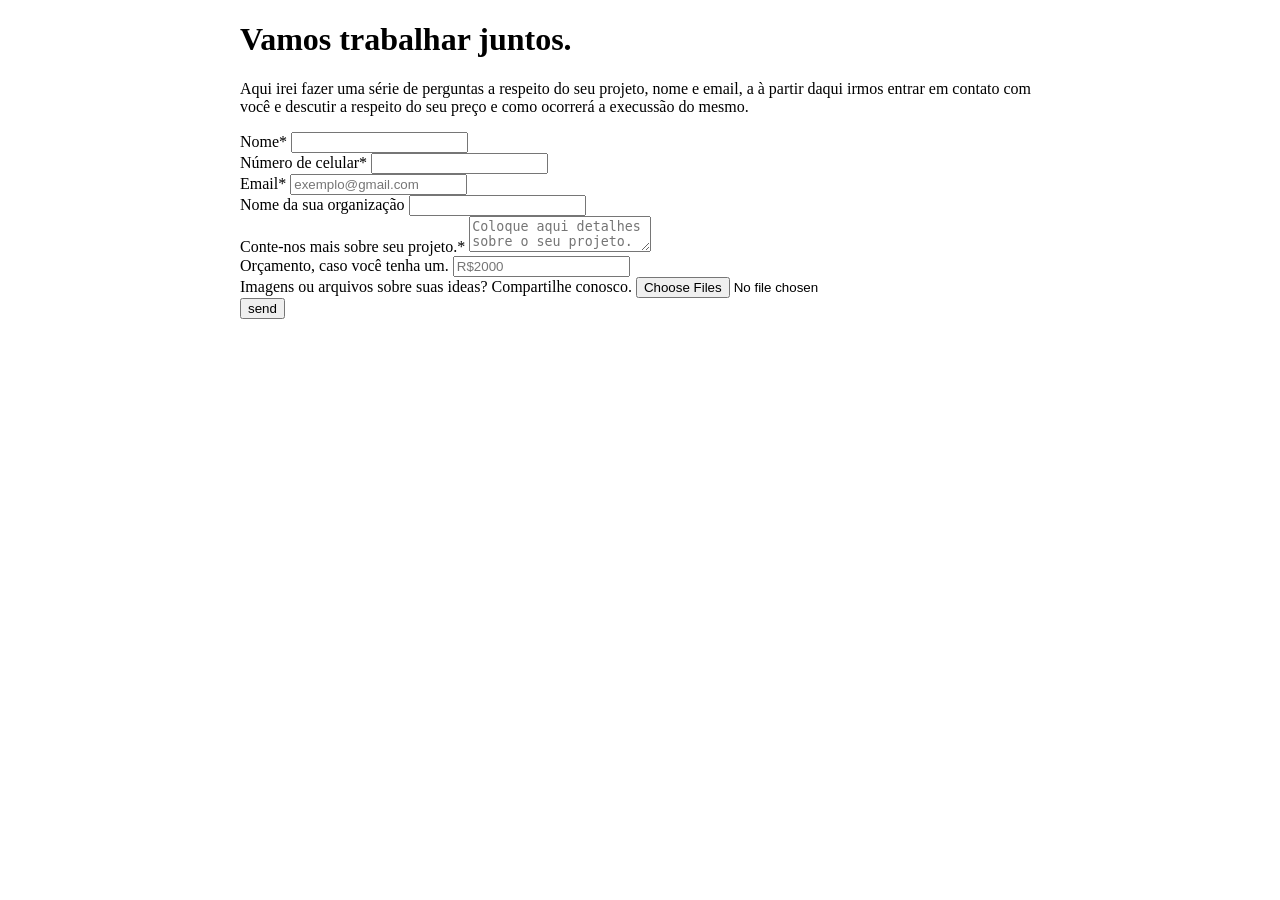
==== contact.html @ 88b87394 "Iniciando a criação do formulário que enviará os pedidos para meu email." ====
<!DOCTYPE html>
<html lang="pt-Br">
<head>
    <meta charset="UTF-8">
    <meta name="viewport" content="width=device-width, initial-scale=1.0">
    <title>Contato Nippum</title>
    <link rel="stylesheet" href="css & js/style.css">
    <script src="css & js/script.js"></script>
</head>
<body>
    <header>
        <nav></nav>
    </header>

    <main>
        <h1>Vamos trabalhar juntos.</h1>
        <p>
            Aqui irei fazer uma série de perguntas a respeito do seu projeto, nome e email, a à partir daqui irmos entrar em contato com você 
            e descutir a respeito do seu preço e como ocorrerá a execussão do mesmo.
        </p>
        <div class="box_contact">
            <form action="https://formsubmit.co/ds360988@gmail.com" method="post"></form>
                <div class="your_name">
                    <label class="client_name" for="nome_do_cliente">Nome*</label>
                    <input type="text" required>
                </div>
                <div class="tel">
                    <label class="client_number" for="numero_de_celular_do_cliente">Número de celular*</label>
                    <input type="number" name="tel_client" id="tel_client">
                </div>
                <div class="email">
                    <label class="client_email" for="email_do_cliente">Email*</label>
                    <input type="email" name="email_client" id="email_client" placeholder="exemplo@gmail.com" required>
                </div>
                <div class="organization">
                    <label class="organization_name" for="nome_da_empresa">Nome da sua organização</label>
                    <input type="text" name="organization_client" id="organization_client">
                </div>
                <div class="about_project">
                    <label class="project_about" for="detalhes_sobre_o_projeto">Conte-nos mais sobre seu projeto.*</label>
                    <textarea name="about_client_project" id="about_client_project" placeholder="Coloque aqui detalhes sobre o seu projeto."></textarea>
                </div>
                <div class="budget-value">
                    <label class="clent_buget" for="orçamento_definido_do_cliente">Orçamento, caso você tenha um.</label>
                    <input type="number" name="value_user" id="value_user" min="500" placeholder="R$2000">
                </div>
                <div class="extra_files">
                    <label class="files_reference" for="arquivos_de_referência">Imagens ou arquivos sobre suas ideas? Compartilhe conosco.</label>
                    <input type="file" name="files_about_project" id="files_about_project" multiple>
                </div>
                <button type="submit">send</button>
            </form>
        </div>
    </main>

    <footer></footer>
</body>
</html>
---- css & js/style.css ----
body{
    margin: 0 auto;
    width: 800px;
}
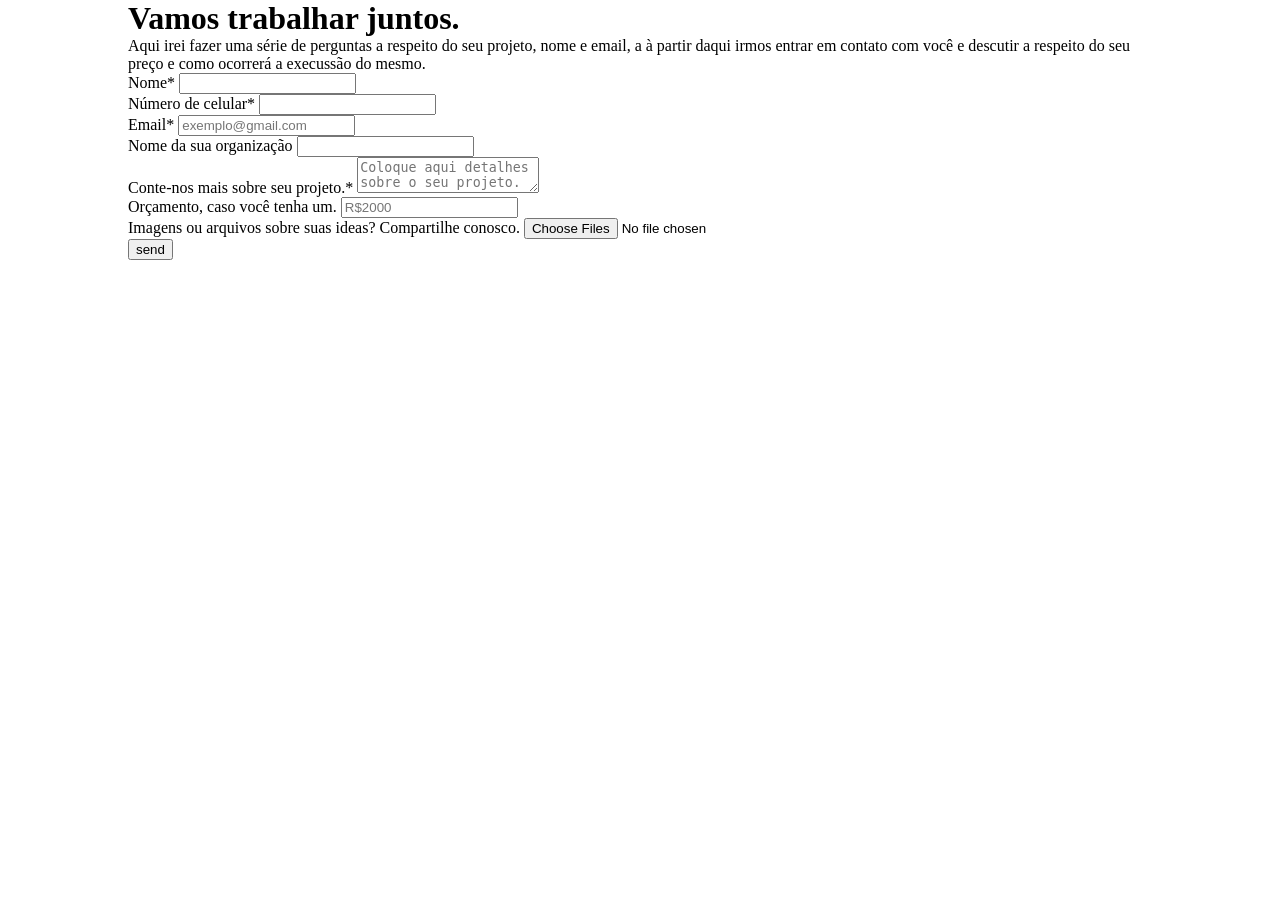
==== commit 15d380bc: "Atualizei a porra toda, no contact.html foi adicionado uma série de comandos em html para pegar info" ====
--- a/contact.html
+++ b/contact.html
@@ -19,7 +19,7 @@
             e descutir a respeito do seu preço e como ocorrerá a execussão do mesmo.
         </p>
         <div class="box_contact">
-            <form action="https://formsubmit.co/ds360988@gmail.com" method="post"></form>
+            <form action="/submit" method="post"></form>
                 <div class="your_name">
                     <label class="client_name" for="nome_do_cliente">Nome*</label>
                     <input type="text" required>
--- a/css & js/style.css
+++ b/css & js/style.css
@@ -1,4 +1,132 @@
+*{
+    margin: 0;
+}
 body{
     margin: 0 auto;
-    width: 800px;
+    width: 80%;
+}
+::selection{
+    color: blueviolet;
+    background-color: aqua;
+}
+:root{
+
+    /*Soft Pink Delight*/
+    --soft-blush: #ffe5ec;
+    --pastel-pink: #ffc2d1;
+    --cherry-blossom: #ffb3c6;
+    --cotton-candy: #ff8fab;
+    --petal-rouge: #fb6f92;
+
+    /*Cupcake Rosy Bliss*/
+    --pastel-petal: #d4afb9;
+    --old-rose: #ce9caa;
+    --veryold-rose: #ce7d93;
+    --blush-rose: #ce5273;
+}
+
+/*NAVEGAÇÃO CSS*/
+#header{
+    display: flex;
+    flex-direction: row;
+    justify-content: space-between;
+    border: 2px red solid;
+    margin: 0 auto;
+    margin-top: 1em;
+    width: 100%;
+}
+.logo{
+    width: 100%;
+    display: flex;
+    flex-direction: row;
+}
+.logo_name{
+    font-size: 3em;
+    margin: 0.5em 0em;
+    border: 2px red dotted;
+    position: absolute;
+    left: 5.1em;
+}
+.logo_web{
+    width: 13%;
+    margin: 0.6em 0.5em;
+    height: auto;
+    border: 2px red dotted;
+}
+.base_list{
+    border: 2px red dotted;
+    margin: 1.4em;
+}
+.base_list, #contato{
+    display: flex;
+    flex-direction: row;
+}
+.base_list>a{
+    font-size: 0.9em;
+    text-decoration: none;
+    margin: 1.5em 0.5em;
+    color: black;
+    border-radius: 1em;
+    border: 2px red dotted;
+}
+#contato>a{
+    font-size: 0.9em;
+    background-color: black;
+    margin: 1em;
+    padding: 0.6em 2.3em;
+    border-radius: 1.3rem;
+    color: whitesmoke;
+    text-decoration: none;
+    border: 2px red dotted;
+}
+
+/*APRESENTAÇÃO CSS*/
+#presentation{
+    width: 100%;
+    margin-bottom: 7em;
+    margin-top: 3em;
+    border: 2px red solid;
+}
+#presentation>h1{
+    width: 80%;
+    font-size: 4.7em;
+    border: 2px red dotted;
+}
+#presentation>h3{
+    width: 50%;
+    font-size: 1.5em;
+    border: 2px red dotted;
+    margin-top: 1em;
+    font-weight: 300;
+}
+
+/*MOTIVOS CSS*/
+#why-area{
+    display: grid;
+    grid-template-columns: 50% auto;
+    border: 2px red solid;
+    width: 100%;
+    margin-bottom: 7em;
+}
+.image_why{
+    width: 70%;
+    height: auto;
+    padding: 5em;
+    border: 2px red dotted;
+    margin: 1em 0em;
+}
+.box_text_why_area{
+    width: 100%;
+    padding: 0.5em 0em;
+    border: 2px red dotted;
+}
+.box_text_why_area>hr{
+    width: 60%;
+    color: aquamarine;
+    margin: 0 auto;
+}
+.content_why{
+    margin: 1.6em;
+    padding: 1em 5em;
+    border: 2px red dotted;
 }
